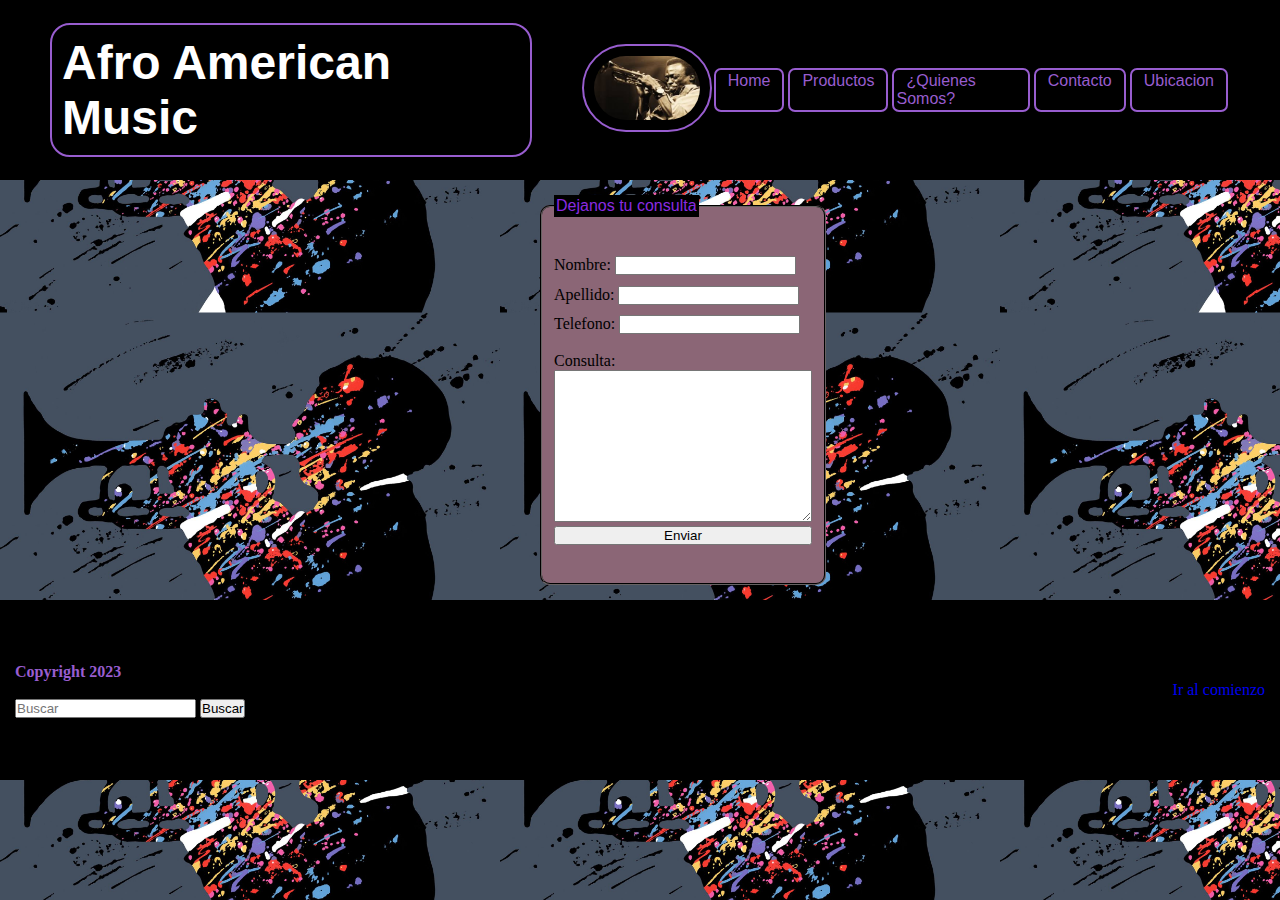
==== pages/contacto.html @ a35d339f "2da-entrega" ====
<!DOCTYPE html>
<html lang="es">
<head>
	<meta charset="UTF-8">
	<meta name="viewport" content="width=device-width, initial-scale=1.0">
    <link rel="stylesheet" href="../estilos/estilos.css">
	<title>MUSIC&MORE</title>
</head>
<body class="contacto">
	

	<header id="logo">
		
		<h1 class="logo">Afro American Music</h1>


        <div>
            <img class="miles" src="../img/milesdavis.jpg">
        </div>


		<nav class="navegador">
			<ul>
				<li><a href="../index.html">Home</a></li>
				<li><a href="./productos.html">Productos</a></li>
				<li><a href="./quienessomos.html">¿Quienes Somos?</a></li>
				<li><a href="./contacto.html">Contacto</a></li>
				<li><a href="./ubicacion.html">Ubicacion</a></li>
			</ul>
			
		</nav>
	</header>

   

<fieldset>
    <legend class="leyenda">Dejanos tu consulta</legend>

    
      


      <div class="nombre">
          <label for="nombre_apellido">Nombre:</label>	
          <input type="text" name="nombre_apellido">
      </div>
      <div class="apellido">
          <label for="nombre_apellido">Apellido:</label>	
          <input type="text" name="nombre_apellido">
      </div>
      <div class="Telefono">
        <label for="nombre_apellido">Telefono:</label>	
        <input type="numbers" name="Telefono"><br>
    </div>
     <div>
        <br>
        <label for="texto">Consulta:</label><br>
        <textarea rows="10" cols="30" name="comentario"></textarea></p>
      </div>
      
      <input type="submit" value="Enviar">

  </fieldset>
    

    <footer class="footer">
        <div>
            <h4 class="copyright">Copyright 2023</h4>
            <br>
            <form class="buscador">
                <input class="form-search" type="search" placeholder="Buscar">
                <button class="button-search" type="submit">Buscar</button>
            </form>
        </div>
		
		<a href="#arriba"  >Ir al comienzo</h4>
				
	</footer>

</body>
</html>
---- estilos/estilos.css ----
* {
    margin: 0;
    padding: 0;
    box-sizing: border-box;
}

body {
    background-image: url(../img/jazzwallpaper.jpg);
    background-size: 500px;
    height: 100vh;
    width: 100vw;
}

.grilla {
    width: 100%;
    height: 100vh;
    display: grid;
    grid-template-columns: 1fr;
    grid-template-rows: 0.5fr 3fr 0.5fr;
    grid-template-areas: 
        "header"
        "main"
        "footer"
        ;
    grid-row-gap: 10px;
}


/** header **/


header {
    background-color: black;
    grid-area: header;
    display: flex;
    justify-content: space-between;
    align-items: center;
    height: 20vh;
    padding: 0 50px;
}



ul  {
    display: flex;      
}

ul li a{
    padding: 0 10px;
    text-decoration: none;
    list-style: none;
    color: rgb(152, 93, 207);
    font-family: 'Franklin Gothic Medium', 'Arial Narrow', Arial, sans-serif;
    font-weight: 00;

}

ul li {
    list-style: none;
    border: 2px solid rgb(152, 93, 207);
    border-radius: 7px;
    margin: 2px;
    padding: 2px;
}

.logo {
    font-family: 'Franklin Gothic Medium', 'Arial Narrow', Arial, sans-serif;
    font-size: 3em;
    color:  white;
    border: 2px solid rgb(152, 93, 207);
    border-radius: 20px;
    padding: 10px;
}

.miles {
    width: 130px;
    border: 2px solid rgb(152, 93, 207);
    border-radius: 45px ;
    padding: 10px;
    margin-left: 50px;
}



/** Section **/

main {
    grid-area: main;
    display: flex;
    flex-direction: column;
    align-items: center;
}

h2 {
    margin-bottom: 50px;
    background-image: linear-gradient(black, rgb(152, 93, 207));

    font-size: 16px;
    font-family:'Franklin Gothic Medium', 'Arial Narrow', Arial, sans-serif;
    background-color: blueviolet;
    border: 2px solid black;
    border-radius: 10px;
    width: 250px;
    margin-top: 35px;
    padding: 4px 2px;
  

}

section article ul li br p {
    border-bottom: 3px solid black;
    padding-bottom: 10px;
    
}

.generos {
    display: flex;
    flex-direction: column;
    align-items: center;
    
}

img {
    width: 150px;
}

.generos li {
    background-color: rgb(152, 93, 207);
    border: 2px solid;
    border-radius: 10px;
    cursor: pointer;
    transition: all 0.3s ease;
    padding: 25px;
    background-image: linear-gradient(black, rgb(152, 93, 207));

}

.generos__gen {
    text-align: center;
    margin-bottom: 55px;
    width: 300px;
    
}

.generos li:hover {
    box-shadow: 0 0.4rem 0.4rem black;
}

li p {
    font-family: Verdana, Geneva, Tahoma, sans-serif;
    font-size: 18px;
}

.hooker {
    width: 150px;
}

h3 {
    color: rgb(79, 60, 95);
}


/** footer**/

footer {
    background-color: rgb(0, 0, 0);
    grid-area: footer;
    color: rgb(152, 93, 207);
    height: 20vh;
    display: flex;
    justify-content: space-between;
    align-items: center;
    padding: 0 15px;
    /* margin-right: 15px; */
}

footer a {
    text-decoration: none;
}

/* Productos */

section  {
    display: flex;
    flex-direction: column;
    align-items: center;
}

section h2  {
    display: flex;
    flex-direction: column;
    align-items: center;
}

/* ¿Quienes somos? */

.section-article{
    width: 100vw;
}

.articlesection {
    display: flex;
    flex-direction: column;
    align-items: center;
    width: 100%;
}

.articlesection .h2-quienessomos {
    display: flex;
    flex-direction: column;
    align-items: center;
    padding: 10px;

}

.jamesimg {
    display: flex;
    flex-direction: column;
    align-items: center;
    padding: 10px;
    font-size: 20px;
}

/** Contacto **/

.contacto {
    height: 100vh;
}

fieldset {
    background-color: rgb(139, 102, 118);
    width: 20%;
    margin-top: 50px;
    border-radius: 10px;
    
    
    
}

fieldset {
    display: flex;
    flex-direction: column;
    justify-content: center;

    padding-block-start: 0.35em;
    padding-inline-start: 0.75em;
    padding-inline-end: 0.75em;
    padding-block-end: 0.625em;
    min-inline-size: min-content;
    border-width: 2px;
    border-style: groove;
    border-color: rgb(19, 18, 18);
    border-image: initial;
    margin: 15px;
    margin-left: 540px;
    height: 390px;
}

.leyenda {
    color: blueviolet;
    background-color: black;
    border: 2px solid black;
    font-family: 'Franklin Gothic Medium', 'Arial Narrow', Arial, sans-serif;
}

leyend a {
    color:black
}

.nombre {
    padding-bottom: 10px;
    padding-top: 5px;
}

.apellido {
    padding-top: 1px;
    padding-bottom: 10px;
}

/* Ubicacion*/

.mapa{
    margin: 15px 0 15px 0;
    display: flex;
    justify-content: center;
}





/* Desktop First */


@media (max-width: 1200px) {
    .logo {
        font-size: 2.2rem;
    }
}
@media (max-width: 1024px) {
    .logo {
        font-size: 1.5rem;
    }
}

@media (max-width: 600px) {

    body {
        height: 100vh;
    }

    .grilla {
        width: 100%;
        height: 100vh;
        display: grid;
        grid-template-columns: 1fr;
        grid-template-rows: 0.5fr 3fr 0.5fr;
        grid-template-areas: 
            "header"
            "main"
            "footer"
            ;
        grid-row-gap: 10px;

        header {
            grid-area: header;
            height: 20vh;
        }
        main {
            grid-area: main;
            height: 60vh;
        }
        footer {
            grid-area: footer;
            height: 20vh;
        }
        
    }

    .mapa{
        width: 400px;
    display: flex;
    justify-content: center;
    }

header {
    height: 300px;
    display: grid;
    grid-template-columns: 1fr;
    grid-template-rows: 0.5fr 3fr 0.5fr;
    grid-template-areas: 
        "titulo"
        "imgmiles"
        "navegador"
        ;
    grid-row-gap: 10px; 
}

.logo {
    grid-area: titulo;
    padding-left: 55px;
    font-size: 2rem;
    margin-top: 10px;
}
.miles {
    grid-area: imgmiles;
    margin-left: 170px;

}
.navegador {
    grid-area: navegador;
    margin-bottom: 15px;
}

main {
    height: 788px;
}

footer {
    margin-top: 1350px;
    height: 100px;
}


}

@media (max-width: 480px) {
    .body {
        background-color: black; 
    }
}
@media (max-width: 320px) {
    .body {
        background-color: black; 
    }
}
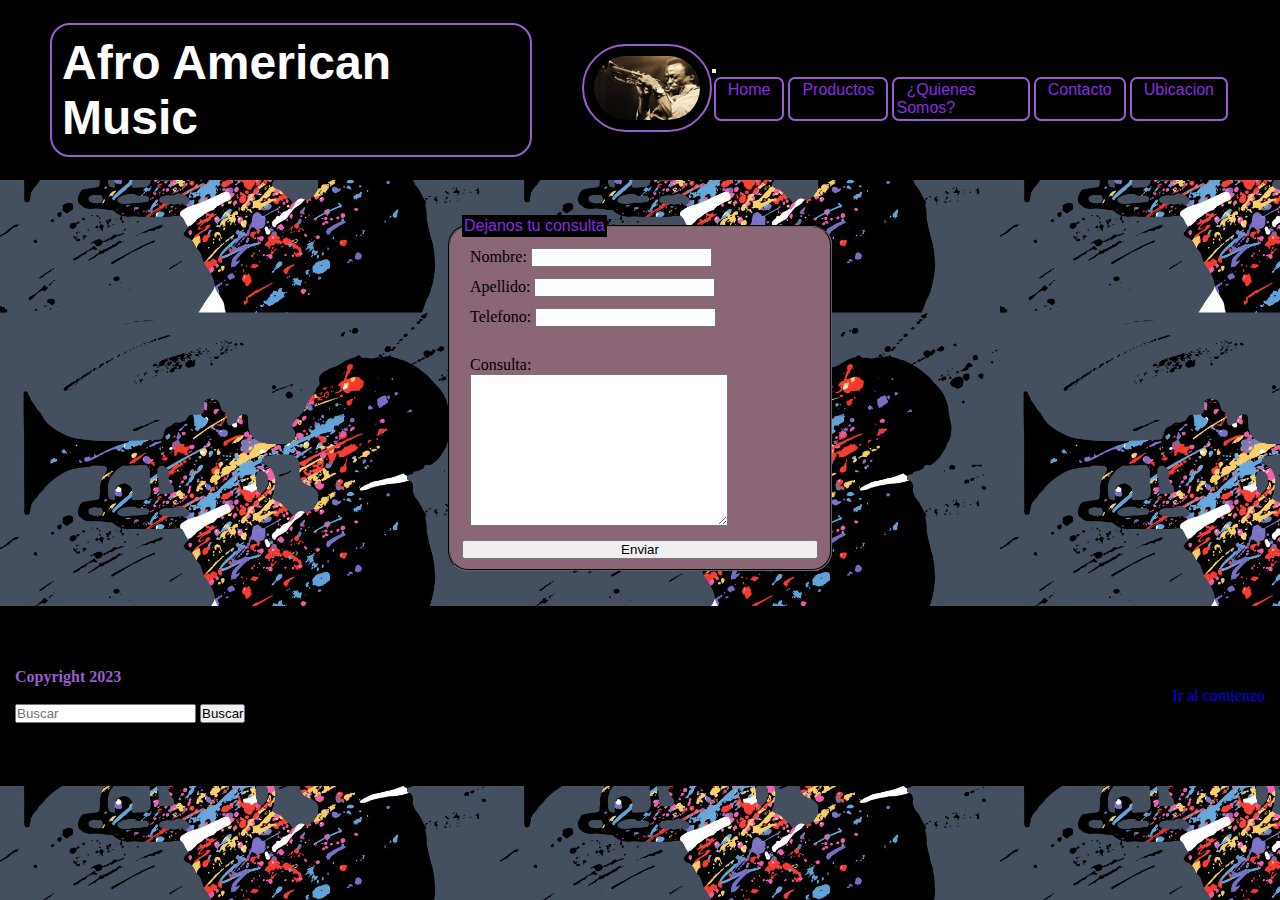
==== commit f81ab9b8: "2daentrega-correccion" ====
--- a/pages/contacto.html
+++ b/pages/contacto.html
@@ -2,9 +2,11 @@
 <html lang="es">
 <head>
 	<meta charset="UTF-8">
+    <meta http-equiv="X-UA-Compatible" content="IE=edge">
 	<meta name="viewport" content="width=device-width, initial-scale=1.0">
     <link rel="stylesheet" href="../estilos/estilos.css">
-	<title>MUSIC&MORE</title>
+    <link href="https://cdn.jsdelivr.net/npm/bootstrap@5.3.0-alpha3/dist/css/bootstrap.min.css" rel="stylesheet" integrity="sha384-KK94CHFLLe+nY2dmCWGMq91rCGa5gtU4mk92HdvYe+M/SXH301p5ILy+dN9+nJOZ" crossorigin="anonymous">
+    <title>MUSIC&MORE</title>
 </head>
 <body class="contacto">
 	
@@ -19,20 +21,36 @@
         </div>
 
 
-		<nav class="navegador">
-			<ul>
-				<li><a href="../index.html">Home</a></li>
-				<li><a href="./productos.html">Productos</a></li>
-				<li><a href="./quienessomos.html">¿Quienes Somos?</a></li>
-				<li><a href="./contacto.html">Contacto</a></li>
-				<li><a href="./ubicacion.html">Ubicacion</a></li>
-			</ul>
-			
-		</nav>
+		<nav class="navbar navbar-expand-lg  bs-body-color">
+			<div class="container-fluid">
+			  <button class="navbar-toggler" type="button" data-bs-toggle="collapse" data-bs-target="#navbarNav" aria-controls="navbarNav" aria-expanded="false" aria-label="Toggle navigation">
+				<span class="navbar-toggler-icon"></span>
+			  </button>
+			  <div class="collapse navbar-collapse" id="navbarNav">
+				<ul class="navbar-nav">
+				  <li class="nav-item">
+					<a class="nav-link " aria-current="page" href="../index.html">Home</a>
+				  </li>
+				  <li class="nav-item">
+					<a class="nav-link" href="./productos.html">Productos</a>
+				  </li>
+				  <li class="nav-item">
+					<a class="nav-link" href="./quienessomos.html">¿Quienes Somos?</a>
+				  </li>
+				  <li class="nav-item">
+					<a class="nav-link " aria-current="page" href="./contacto.html">Contacto</a>
+				  </li>
+				  <li class="nav-item">
+					<a class="nav-link " aria-current="page" href="./ubicacion.html">Ubicacion</a>
+				  </li>
+				</ul>
+			  </div>
+			</div>
+		  </nav> 
 	</header>
 
    
-
+<section class="section-form">
 <fieldset>
     <legend class="leyenda">Dejanos tu consulta</legend>
 
@@ -48,20 +66,20 @@
           <label for="nombre_apellido">Apellido:</label>	
           <input type="text" name="nombre_apellido">
       </div>
-      <div class="Telefono">
+      <div class="telefono">
         <label for="nombre_apellido">Telefono:</label>	
         <input type="numbers" name="Telefono"><br>
     </div>
-     <div>
+     <div class="texto">
         <br>
-        <label for="texto">Consulta:</label><br>
+        <label for="texto" >Consulta:</label><br>
         <textarea rows="10" cols="30" name="comentario"></textarea></p>
       </div>
       
       <input type="submit" value="Enviar">
 
   </fieldset>
-    
+</section>
 
     <footer class="footer">
         <div>
@@ -76,6 +94,7 @@
 		<a href="#arriba"  >Ir al comienzo</h4>
 				
 	</footer>
-
+    
+<script src="https://cdn.jsdelivr.net/npm/bootstrap@5.3.0-alpha3/dist/js/bootstrap.bundle.min.js" integrity="sha384-ENjdO4Dr2bkBIFxQpeoTz1HIcje39Wm4jDKdf19U8gI4ddQ3GYNS7NTKfAdVQSZe" crossorigin="anonymous"></script>
 </body>
 </html>--- a/estilos/estilos.css
+++ b/estilos/estilos.css
@@ -194,10 +194,19 @@
 
 /* ¿Quienes somos? */
 
+
+
 .section-article{
     width: 100vw;
 }
 
+.container-quienes {
+    display: flex;
+    flex-direction: column;
+    justify-content: center;
+    background-color: ;
+}
+
 .articlesection {
     display: flex;
     flex-direction: column;
@@ -219,20 +228,55 @@
     align-items: center;
     padding: 10px;
     font-size: 20px;
+    background-color: rgb(0, 0, 0);
+    border: 2px solid white;
+    margin: 15px;
+    font-weight: bolder;
+    color: blueviolet;
+}
+
+.carousel {
+    margin-bottom: 25px;
+    display: flex;
+    justify-content: center;
+}
+
+.tamaño-imagen {
+    width: 350px;
+    height: 220px;
+    border: 2px solid white;
+
+}
+
+.navbar {
+    background-color: black;
+}
+
+.navbar a {
+    color: blueviolet;
+    background-color: black;
 }
 
 /** Contacto **/
 
 .contacto {
     height: 100vh;
+    
+}
+
+.section-form {
+    display: flex;
+    flex-direction: column;
+    justify-content: center;
+    margin: 20px 0;
 }
 
 fieldset {
     background-color: rgb(139, 102, 118);
-    width: 20%;
+    width: 30%;
     margin-top: 50px;
-    border-radius: 10px;
-    
+    border-radius: 20px;
+
     
     
 }
@@ -241,19 +285,17 @@
     display: flex;
     flex-direction: column;
     justify-content: center;
-
     padding-block-start: 0.35em;
     padding-inline-start: 0.75em;
     padding-inline-end: 0.75em;
-    padding-block-end: 0.625em;
+    padding-block-end: 0.625em; 
     min-inline-size: min-content;
     border-width: 2px;
     border-style: groove;
     border-color: rgb(19, 18, 18);
     border-image: initial;
     margin: 15px;
-    margin-left: 540px;
-    height: 390px;
+   
 }
 
 .leyenda {
@@ -263,21 +305,33 @@
     font-family: 'Franklin Gothic Medium', 'Arial Narrow', Arial, sans-serif;
 }
 
-leyend a {
-    color:black
-}
+
 
 .nombre {
     padding-bottom: 10px;
     padding-top: 5px;
+    padding-left: 8px;
 }
 
 .apellido {
     padding-top: 1px;
     padding-bottom: 10px;
-}
-
-/* Ubicacion*/
+    padding-left: 8px;
+}
+
+.telefono {
+    padding-top: 1px;
+    padding-bottom: 10px;
+    padding-left: 8px;
+}
+
+.texto {
+    padding-top: 1px;
+    padding-bottom: 10px;
+    padding-left: 8px;
+}
+
+/* Ubicacion */
 
 .mapa{
     margin: 15px 0 15px 0;
@@ -338,7 +392,7 @@
     }
 
     .mapa{
-        width: 400px;
+    width: 400px;
     display: flex;
     justify-content: center;
     }
@@ -372,14 +426,6 @@
     margin-bottom: 15px;
 }
 
-main {
-    height: 788px;
-}
-
-footer {
-    margin-top: 1350px;
-    height: 100px;
-}
 
 
 }
@@ -388,11 +434,40 @@
     .body {
         background-color: black; 
     }
+    header {
+        display: flex;
+        flex-direction: column;
+        justify-content: ;
+    }
+    .miles {
+        
+        margin-right: 170px;
+    }
+    .logo {
+        font-size: 30px;
+    }
+
+    footer {
+        display: flex;
+        flex-direction: row;
+        justify-content: center;
+        align-items: center;
+        
+    }
+    .tamaño-imagen {
+        width: 250px;
+        height: 220px;
+    
+    }
 }
 @media (max-width: 320px) {
     .body {
         background-color: black; 
     }
-}
-
-
+
+
+}
+
+
+
+
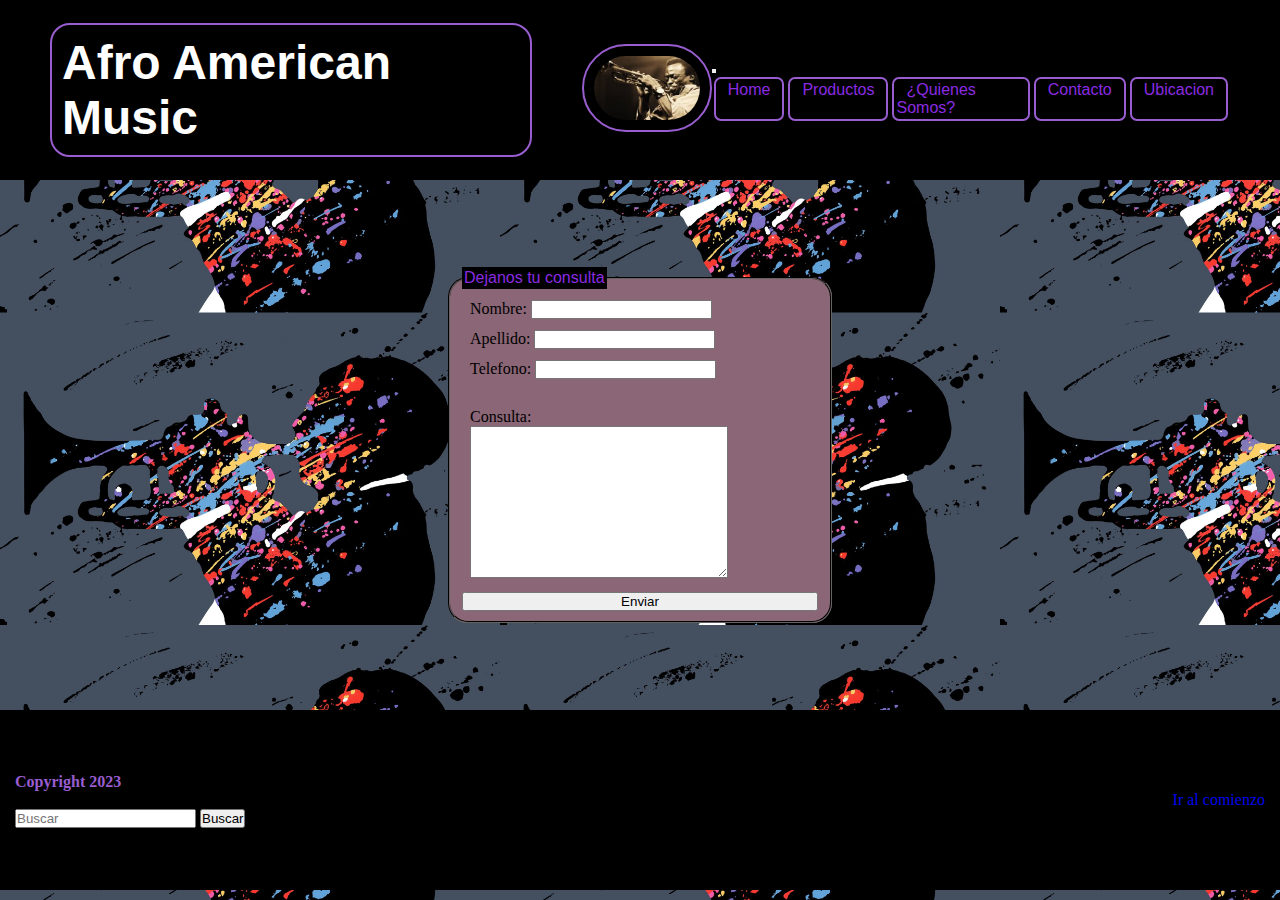
==== commit b83ebab8: "correccion-responsive" ====
--- a/pages/contacto.html
+++ b/pages/contacto.html
@@ -8,7 +8,7 @@
     <link href="https://cdn.jsdelivr.net/npm/bootstrap@5.3.0-alpha3/dist/css/bootstrap.min.css" rel="stylesheet" integrity="sha384-KK94CHFLLe+nY2dmCWGMq91rCGa5gtU4mk92HdvYe+M/SXH301p5ILy+dN9+nJOZ" crossorigin="anonymous">
     <title>MUSIC&MORE</title>
 </head>
-<body class="contacto">
+<body id="arriba" class="grilla">
 	
 
 	<header id="logo">
--- a/estilos/estilos.css
+++ b/estilos/estilos.css
@@ -197,21 +197,19 @@
 
 
 .section-article{
-    width: 100vw;
 }
 
 .container-quienes {
     display: flex;
     flex-direction: column;
-    justify-content: center;
-    background-color: ;
+    justify-content: center; 
+    width: 100vw;   
 }
 
 .articlesection {
     display: flex;
     flex-direction: column;
     align-items: center;
-    width: 100%;
 }
 
 .articlesection .h2-quienessomos {
@@ -261,7 +259,7 @@
 
 .contacto {
     height: 100vh;
-    
+    width: 100vw;
 }
 
 .section-form {
@@ -333,7 +331,7 @@
 
 /* Ubicacion */
 
-.mapa{
+.mapa {
     margin: 15px 0 15px 0;
     display: flex;
     justify-content: center;
@@ -343,7 +341,7 @@
 
 
 
-/* Desktop First */
+/* Responsive */
 
 
 @media (max-width: 1200px) {
@@ -434,17 +432,37 @@
     .body {
         background-color: black; 
     }
+
+    .grilla{
+        width: 100vw;
+    }
+
     header {
         display: flex;
         flex-direction: column;
-        justify-content: ;
-    }
-    .miles {
-        
+        justify-content: center;
+        align-items: center;
+        width: 100vw;
+    }
+
+    .miles-contenedor {
+        display: flex;
+        flex-direction: column;
+        justify-content: center;
         margin-right: 170px;
     }
+
     .logo {
         font-size: 30px;
+    }
+
+    .generos__gen {
+        width: 80%;
+    }
+        
+
+    .main-home {
+        width: 100vw;
     }
 
     footer {
@@ -452,6 +470,7 @@
         flex-direction: row;
         justify-content: center;
         align-items: center;
+        width: 100%;
         
     }
     .tamaño-imagen {
@@ -460,6 +479,7 @@
     
     }
 }
+
 @media (max-width: 320px) {
     .body {
         background-color: black; 
